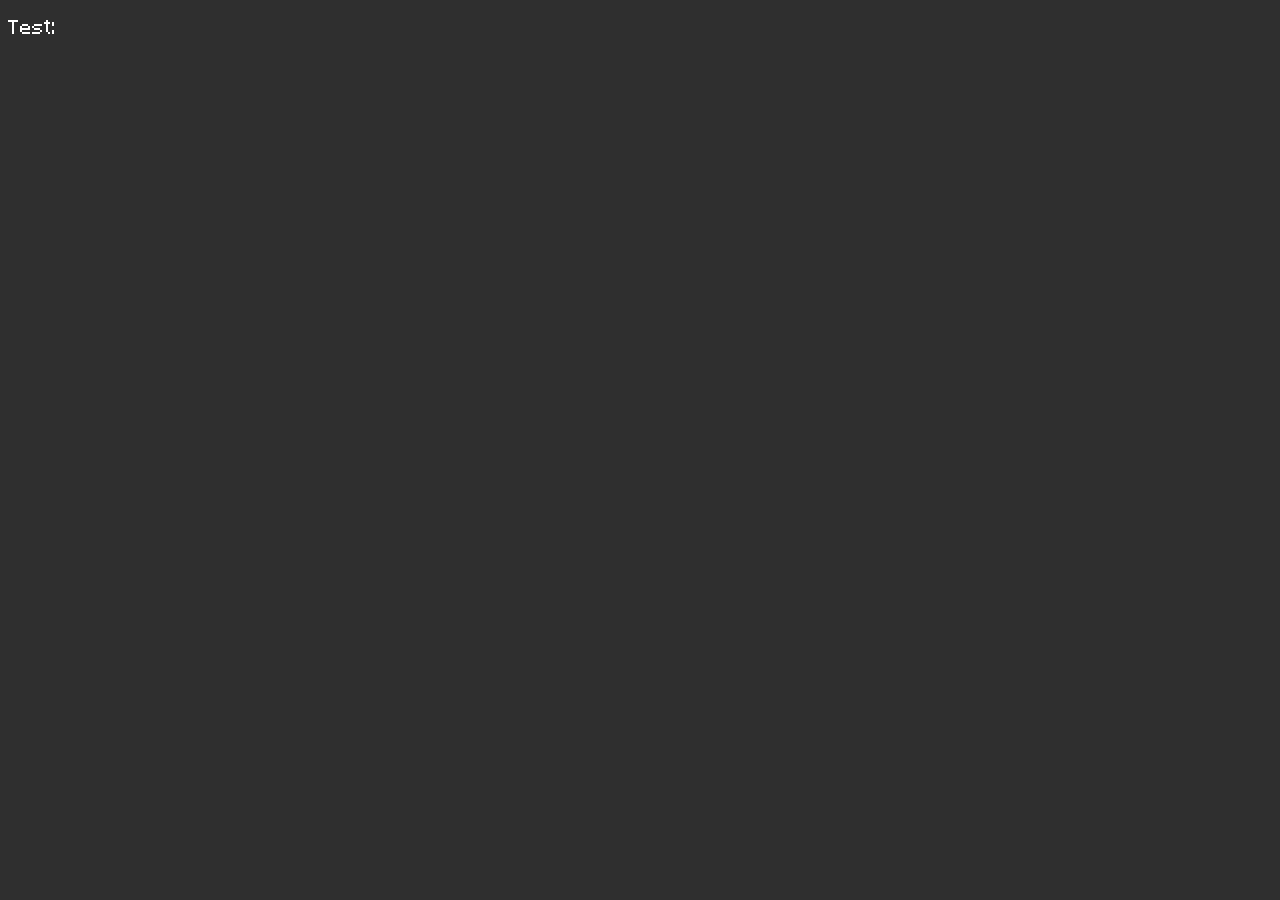
==== frontend/component_test.html @ bc037bda "started overhaul of frontend and modified install script" ====
<!doctype html>
<html lang="en">
<head>
    <!-- Imports components -->
    <link rel="stylesheet" href="/frontend/style/index.css">
    <script type="module" src="/frontend/scripts/register_components.js" defer></script>
</head>
<body>
    <p>Test:</p>
    <x-turtle-loader></x-turtle-loader>

</body>
</html>
---- frontend/style/index.css ----
@import "/frontend/components/turtle.css";

@font-face {
    font-family: "Mojangles";
    src: url(/frontend/resources/fonts/minecraftfont.woff) format("woff");
    font-weight: normal;
    font-style: normal;
}

body {
    font-family: "Mojangles", Arial, Helvetica, sans-serif;
    background-color: #2f2f2f;
    background-size: cover;
    color: white;
    text-rendering: optimizeLegibility;
}



.grid {
    display: flex;
    flex-direction: row;
    flex-wrap: wrap;
    row-gap: 45px;
    column-gap: 25px;
    padding: 25px;
}
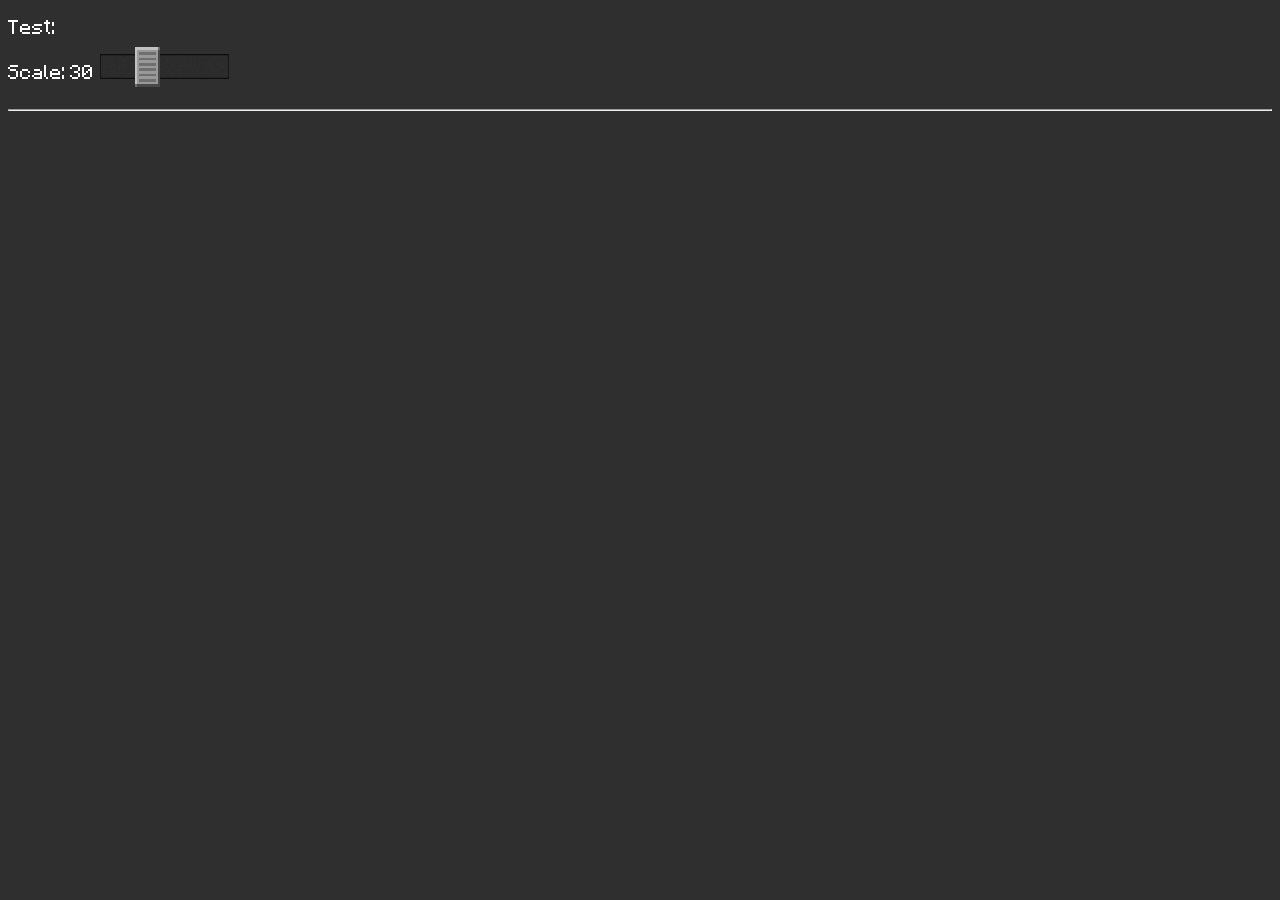
==== commit c3c3bd8b: "Overhauled the css, js, and html for the test page" ====
--- a/frontend/component_test.html
+++ b/frontend/component_test.html
@@ -4,10 +4,40 @@
     <!-- Imports components -->
     <link rel="stylesheet" href="/frontend/style/index.css">
     <script type="module" src="/frontend/scripts/register_components.js" defer></script>
+    <style id="turtleFontSize">
+        :root{
+            --x-turtle-font-size: 35px;
+        }
+    </style>
 </head>
 <body>
     <p>Test:</p>
+    <label for ="fontSizeSlider">Scale: <span id="fontSizeValue">30</span></label>
+    <input autocomplete="off" type="range" id="fontSizeSlider" min="10" max="70" value="30" step="5">
+
+    <div>&nbsp;</div>
+    <hr>
+
     <x-turtle-loader></x-turtle-loader>
 
+    <script type="module">
+        import { MultiAudio } from "/frontend/scripts/click_audio.js";
+
+        const slider = document.getElementById('fontSizeSlider');
+        const valueLabel = document.getElementById('fontSizeValue');
+
+        slider.addEventListener('input', () => {
+            const size = slider.value;
+            document.documentElement.style.setProperty('--x-turtle-font-size', `${size}px`);
+            valueLabel.textContent = size;
+        });
+
+        let multi_audio = new MultiAudio("/frontend/resources/audio/Click_stereo.ogg", 8)
+
+        slider.addEventListener("click", function () {
+            multi_audio.play()
+        });
+
+    </script>
 </body>
 </html>
--- a/frontend/style/index.css
+++ b/frontend/style/index.css
@@ -1,4 +1,5 @@
 @import "/frontend/components/turtle.css";
+@import "/frontend/components/turtle_loader.css";
 
 @font-face {
     font-family: "Mojangles";
@@ -15,14 +16,46 @@
     text-rendering: optimizeLegibility;
 }
 
-
-
-.grid {
-    display: flex;
-    flex-direction: row;
-    flex-wrap: wrap;
-    row-gap: 45px;
-    column-gap: 25px;
-    padding: 25px;
+/* The slider itself */
+#fontSizeSlider {
+    -webkit-appearance: none;  /* Override default CSS styles */
+    appearance: none;
+    height: 25px; /* Specified height */
+    background: url("/frontend/resources/images/Widget_slider.png");
+    background-repeat: round;
+    outline: none; /* Remove outline */
+    opacity: 0.7; /* Set transparency (for mouse-over effects on hover) */
+    -webkit-transition: .2s; /* 0.2 seconds transition on hover */
+    transition: opacity .2s;
+    border-radius: 0px;
 }
 
+/* Mouse-over effects */
+#fontSizeSlider:hover {
+    opacity: 1; /* Fully shown on mouse-over */
+}
+
+/* The slider handle (use -webkit- (Chrome, Opera, Safari, Edge) and -moz- (Firefox) to override default look) */
+#fontSizeSlider::-webkit-slider-thumb {
+    -webkit-appearance: none; /* Override default look */
+    appearance: none;
+    width: 25px; /* Set a specific slider handle width */
+    height: 40px; /* Slider handle height */
+    background: url("/frontend/resources/images/Scroller.png");
+    border-radius: 0px;
+    background-repeat:round;
+    background-size: 100%;
+    image-rendering: pixelated;
+    cursor: pointer; /* Cursor on hover */
+}
+
+#fontSizeSlider::-moz-range-thumb {
+    width: 25px; /* Set a specific slider handle width */
+    height: 40px; /* Slider handle height */
+    background: url("/frontend/resources/images/Scroller.png");
+    border-radius: 0px;
+    background-repeat:round;
+    background-size: 100%;
+    image-rendering: pixelated;
+    cursor: pointer; /* Cursor on hover */
+}
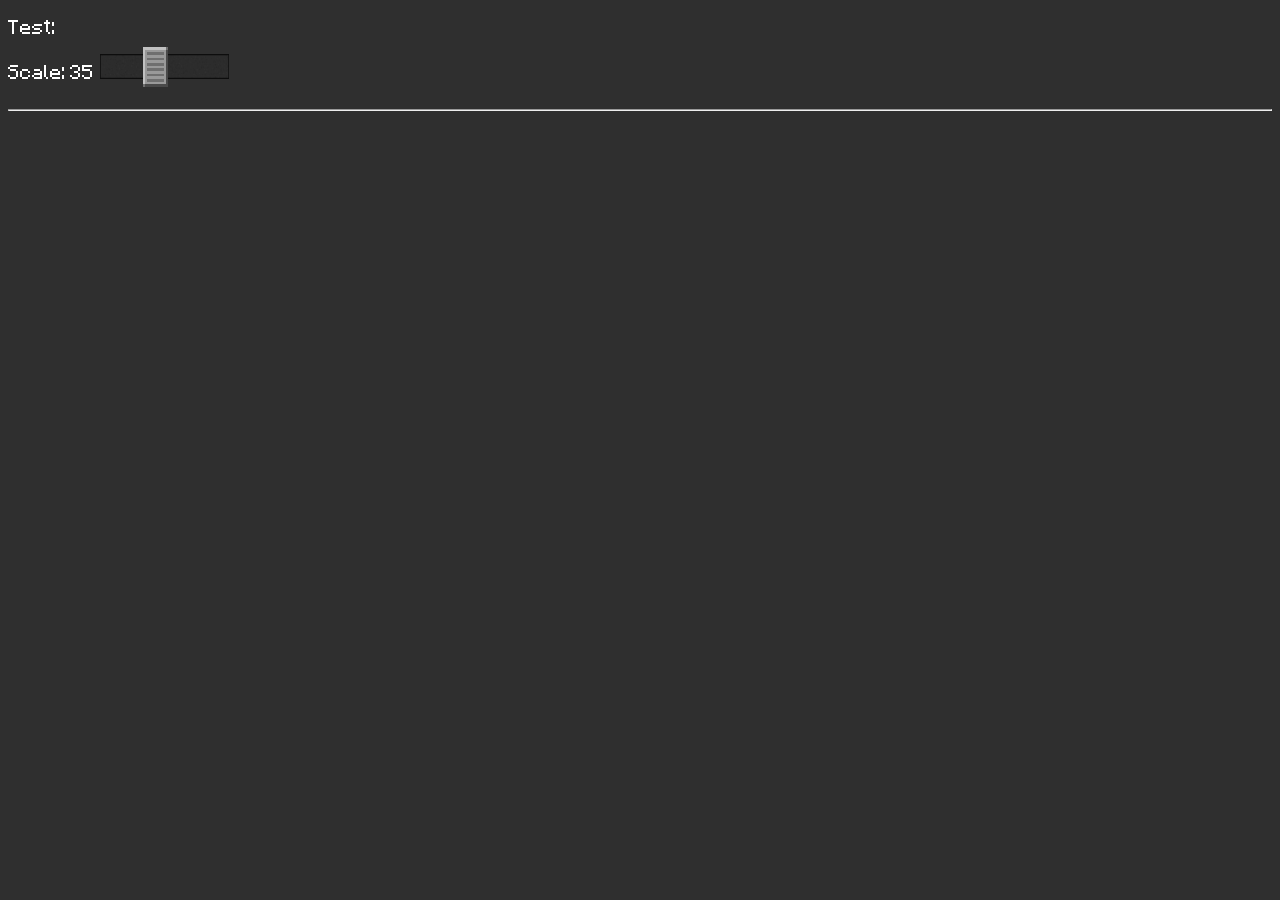
==== commit 9ae61c7a: "Added new goal and reworked turtle button audio" ====
--- a/frontend/component_test.html
+++ b/frontend/component_test.html
@@ -12,8 +12,8 @@
 </head>
 <body>
     <p>Test:</p>
-    <label for ="fontSizeSlider">Scale: <span id="fontSizeValue">30</span></label>
-    <input autocomplete="off" type="range" id="fontSizeSlider" min="10" max="70" value="30" step="5">
+    <label for ="fontSizeSlider">Scale: <span id="fontSizeValue">35</span></label>
+    <input autocomplete="off" type="range" id="fontSizeSlider" min="10" max="70" value="35" step="5">
 
     <div>&nbsp;</div>
     <hr>
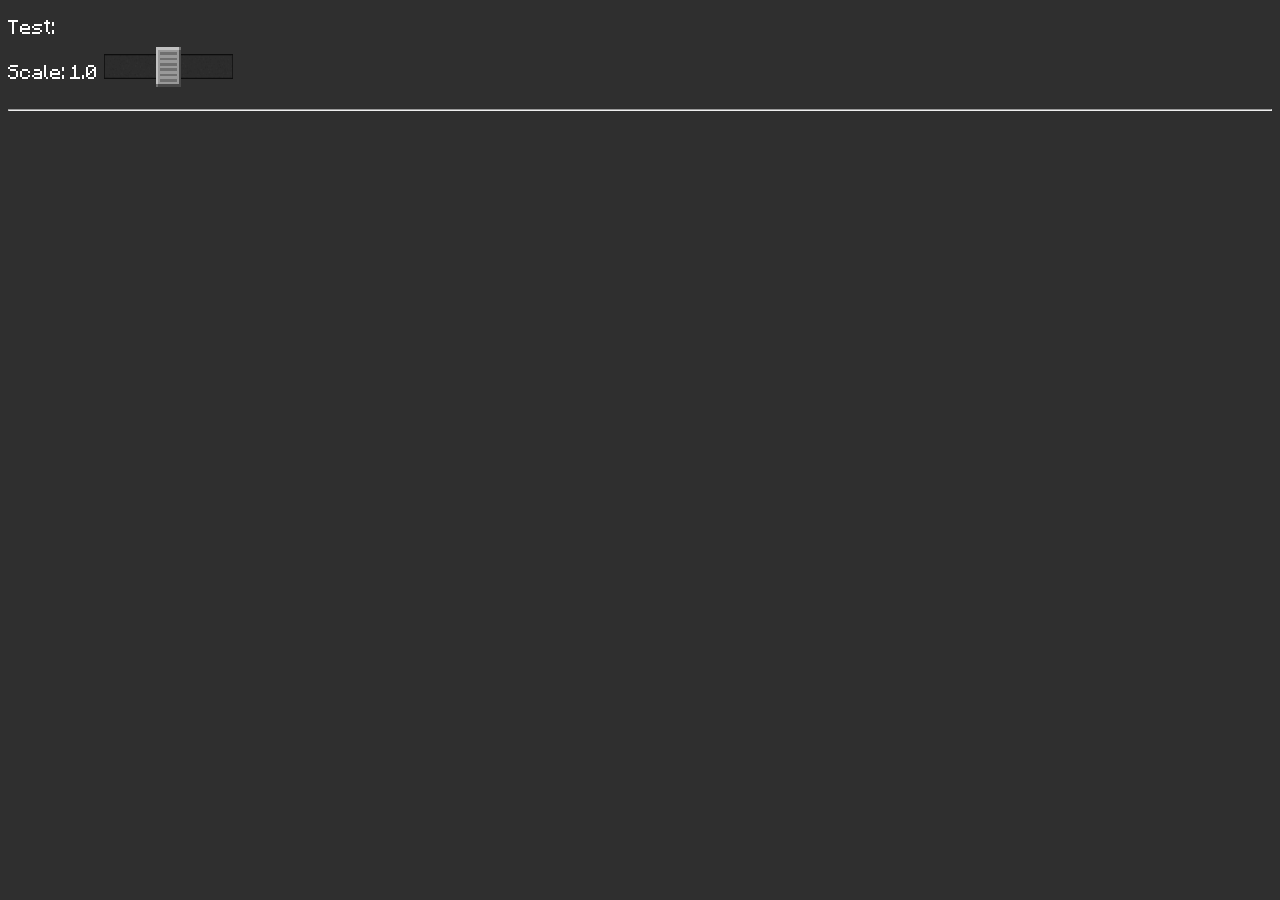
==== commit 3314f7a8: "fixed zooming on chrome + firefox" ====
--- a/frontend/component_test.html
+++ b/frontend/component_test.html
@@ -4,16 +4,17 @@
     <!-- Imports components -->
     <link rel="stylesheet" href="/frontend/style/index.css">
     <script type="module" src="/frontend/scripts/register_components.js" defer></script>
-    <style id="turtleFontSize">
-        :root{
-            --x-turtle-font-size: 35px;
+    <style>
+        :root {
+            --zoom-level: 1;
+            --zoom-border-correction: 1;
         }
     </style>
 </head>
 <body>
     <p>Test:</p>
-    <label for ="fontSizeSlider">Scale: <span id="fontSizeValue">35</span></label>
-    <input autocomplete="off" type="range" id="fontSizeSlider" min="10" max="70" value="35" step="5">
+    <label for ="fontSizeSlider">Scale: <span id="fontSizeValue">1.0</span></label>
+    <input autocomplete="off" type="range" id="fontSizeSlider" min="0.5" max="1.5" value="1" step="0.1">
 
     <div>&nbsp;</div>
     <hr>
@@ -21,15 +22,26 @@
     <x-turtle-loader></x-turtle-loader>
 
     <script type="module">
+        // Browser agent sniffing *SNIFF*
+        // Temp fix for this cross browser bug (https://bugzilla.mozilla.org/show_bug.cgi?id=2021775)
+        let needs_correction = false
+        // ARE WE FIREFOX?
+        if (window.navigator.userAgent.includes("Firefox") || window.navigator.userAgent.includes("firefox")) {
+            needs_correction = true
+        }
+
         import { MultiAudio } from "/frontend/scripts/click_audio.js";
 
         const slider = document.getElementById('fontSizeSlider');
         const valueLabel = document.getElementById('fontSizeValue');
 
         slider.addEventListener('input', () => {
-            const size = slider.value;
-            document.documentElement.style.setProperty('--x-turtle-font-size', `${size}px`);
-            valueLabel.textContent = size;
+            const zoom = slider.value;
+            document.documentElement.style.setProperty('--zoom-level', `${zoom}`);
+            if (needs_correction) {
+                document.documentElement.style.setProperty('--zoom-border-correction', `${zoom}`);
+            }
+            valueLabel.textContent = `${Number.parseFloat(zoom).toFixed(1)}`;
         });
 
         let multi_audio = new MultiAudio("/frontend/resources/audio/Click_stereo.ogg", 8)
